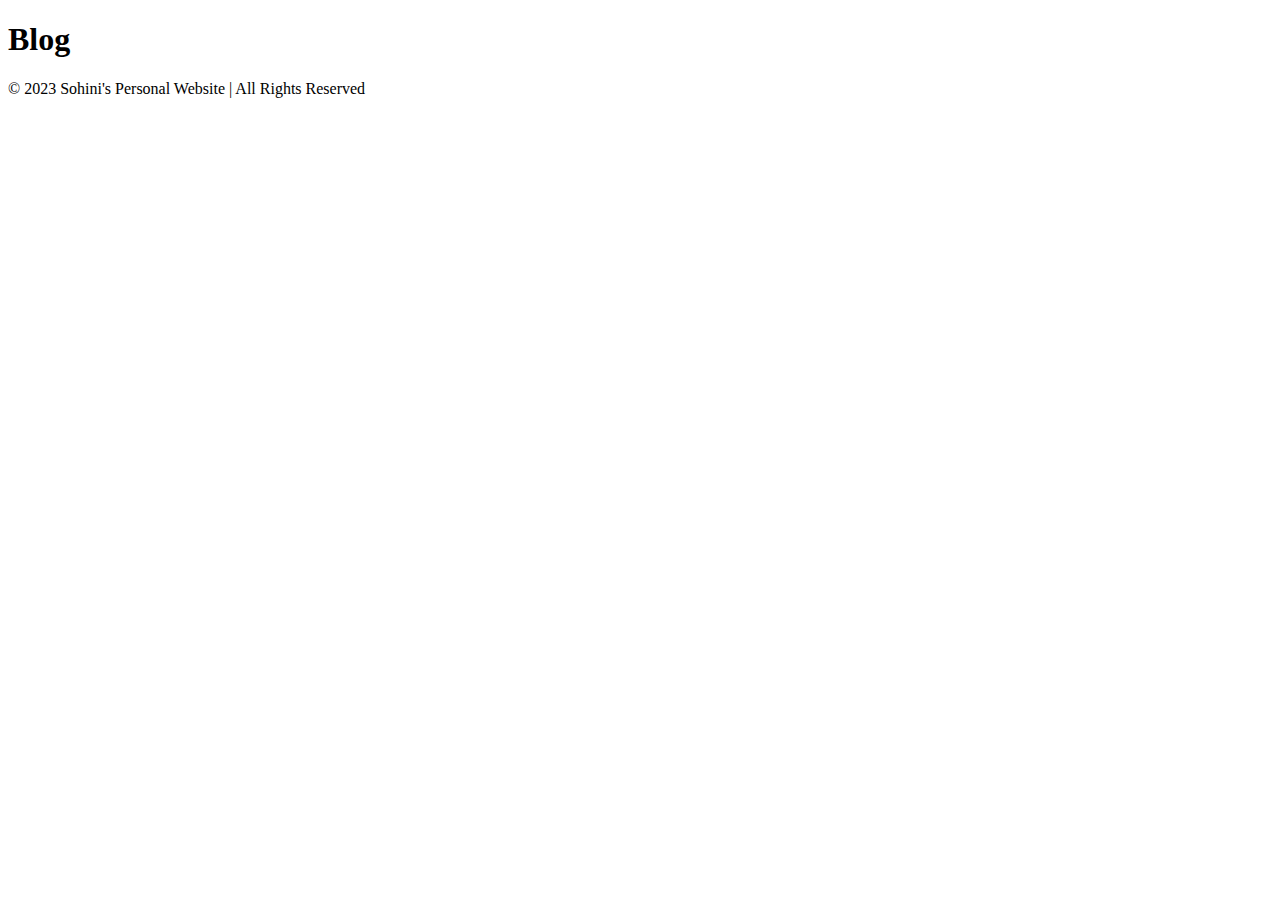
==== blog.html @ cd92c972 "feat: add pade title to blog.html, contact.html, portfolio.html, resume.html" ====
<!DOCTYPE html>
<html>
    <head>
        <title>Personal Website</title>
    </head>
    <body>
        <nav></nav>
        <main>
            <h1 class="page-title">Blog</h1>
        </main>
        <footer>© 2023 Sohini's Personal Website | All Rights Reserved</footer>
    </body>
</html>
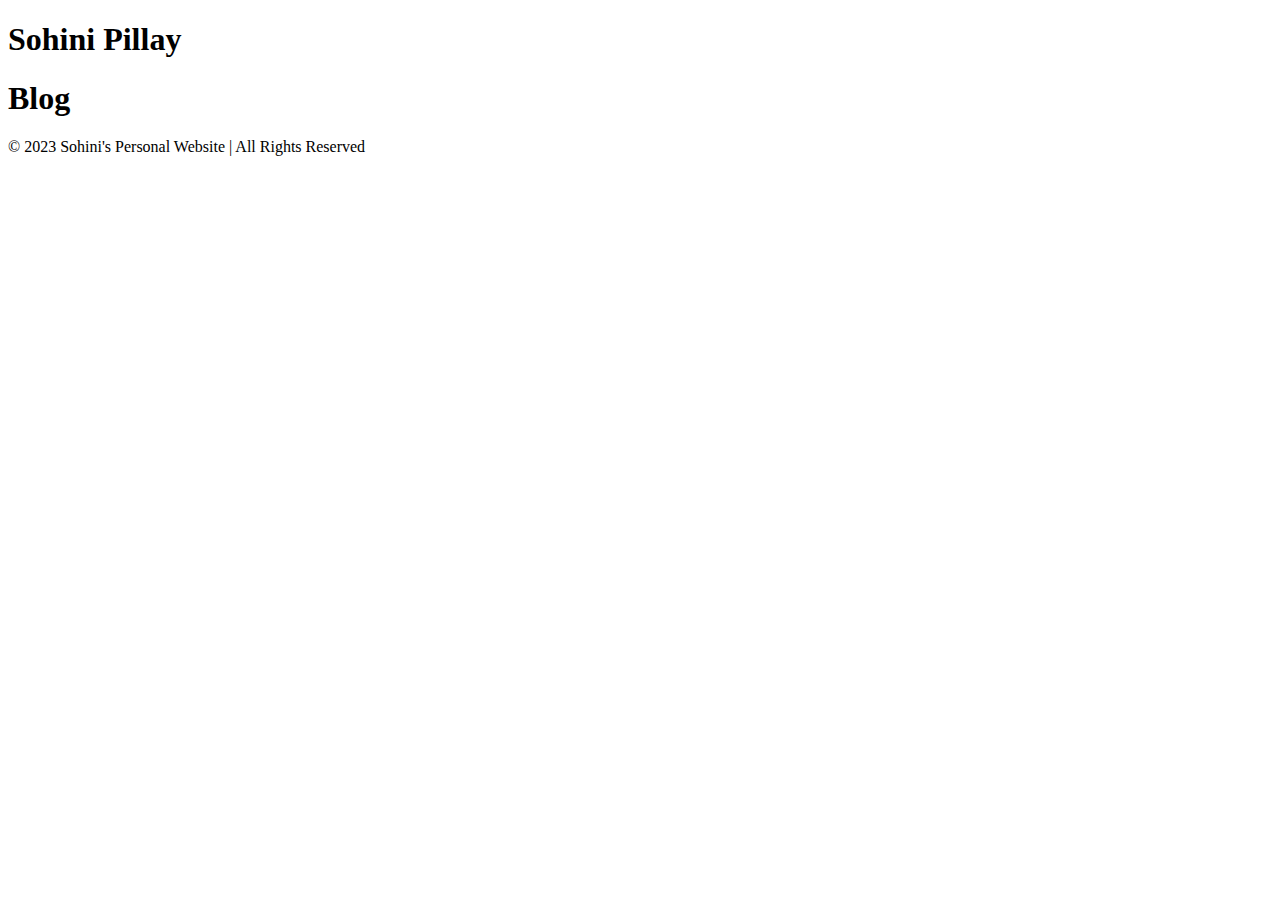
==== commit 43e96f39: "feat: add to nav bar blog.html, contact.html, index.html, portfolio.html, resume.html" ====
--- a/blog.html
+++ b/blog.html
@@ -4,7 +4,9 @@
         <title>Personal Website</title>
     </head>
     <body>
-        <nav></nav>
+        <nav>
+            <h1 class="logo">Sohini Pillay</h1>
+        </nav>
         <main>
             <h1 class="page-title">Blog</h1>
         </main>
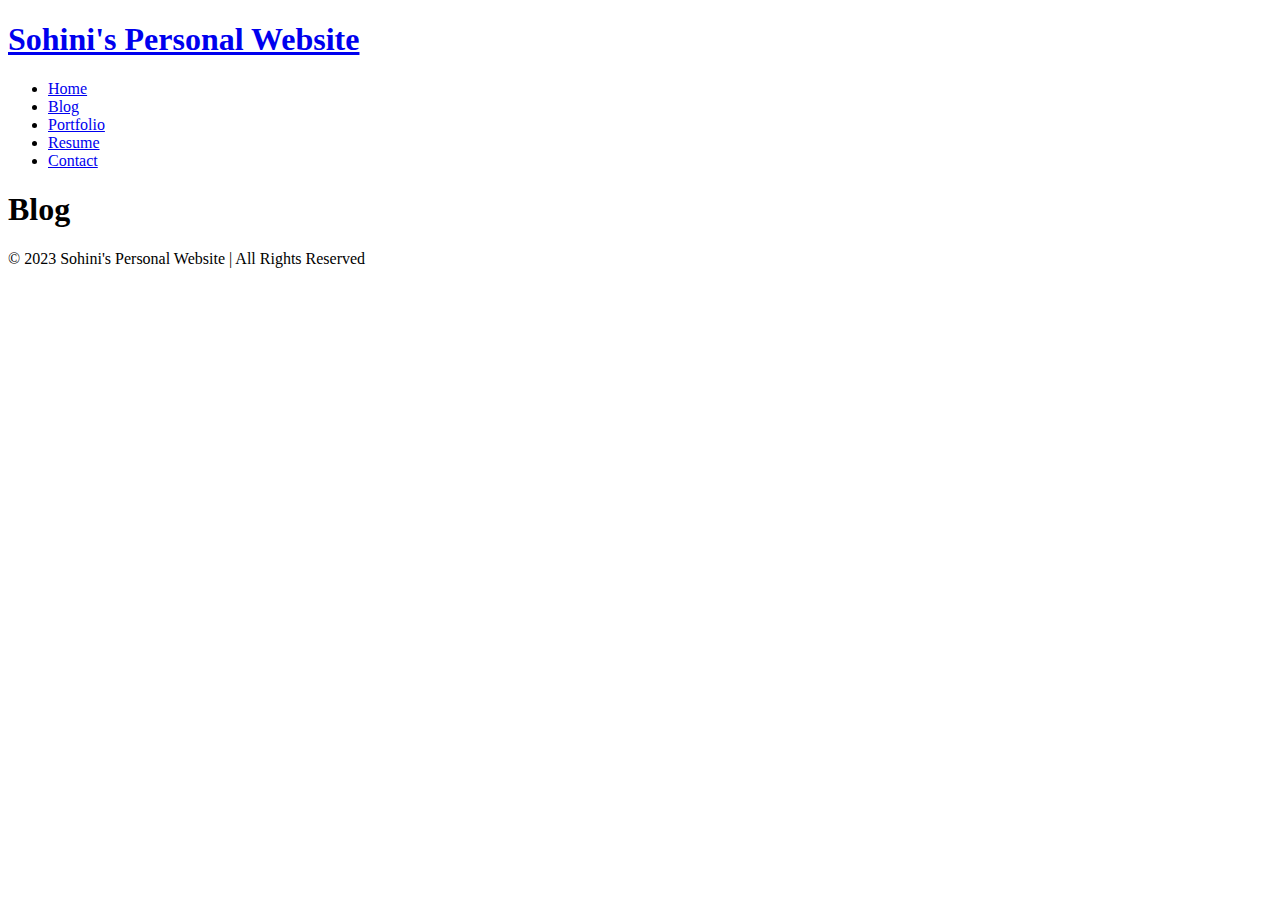
==== commit c4db5974: "feat: add links to navbars blog.html, contact.html, index.html, portfolio.html, resume.html" ====
--- a/blog.html
+++ b/blog.html
@@ -4,12 +4,21 @@
         <title>Personal Website</title>
     </head>
     <body>
-        <nav>
-            <h1 class="logo">Sohini Pillay</h1>
+        <nav class="navbar">
+            <h1 class="logo">
+                <a href="index.html">Sohini's Personal Website</a>
+            </h1>
+            <ul class="nav-list">
+                <li><a href="index.html">Home</a></li>
+                <li><a href="blog.html">Blog</a></li>
+                <li><a href="portfolio.html">Portfolio</a></li>
+                <li><a href="resume.html">Resume</a></li>
+                <li><a href="contact.html">Contact</a></li>
+            </ul>
         </nav>
         <main>
             <h1 class="page-title">Blog</h1>
         </main>
-        <footer>© 2023 Sohini's Personal Website | All Rights Reserved</footer>
+        <footer class="footer">© 2023 Sohini's Personal Website | All Rights Reserved</footer>
     </body>
 </html>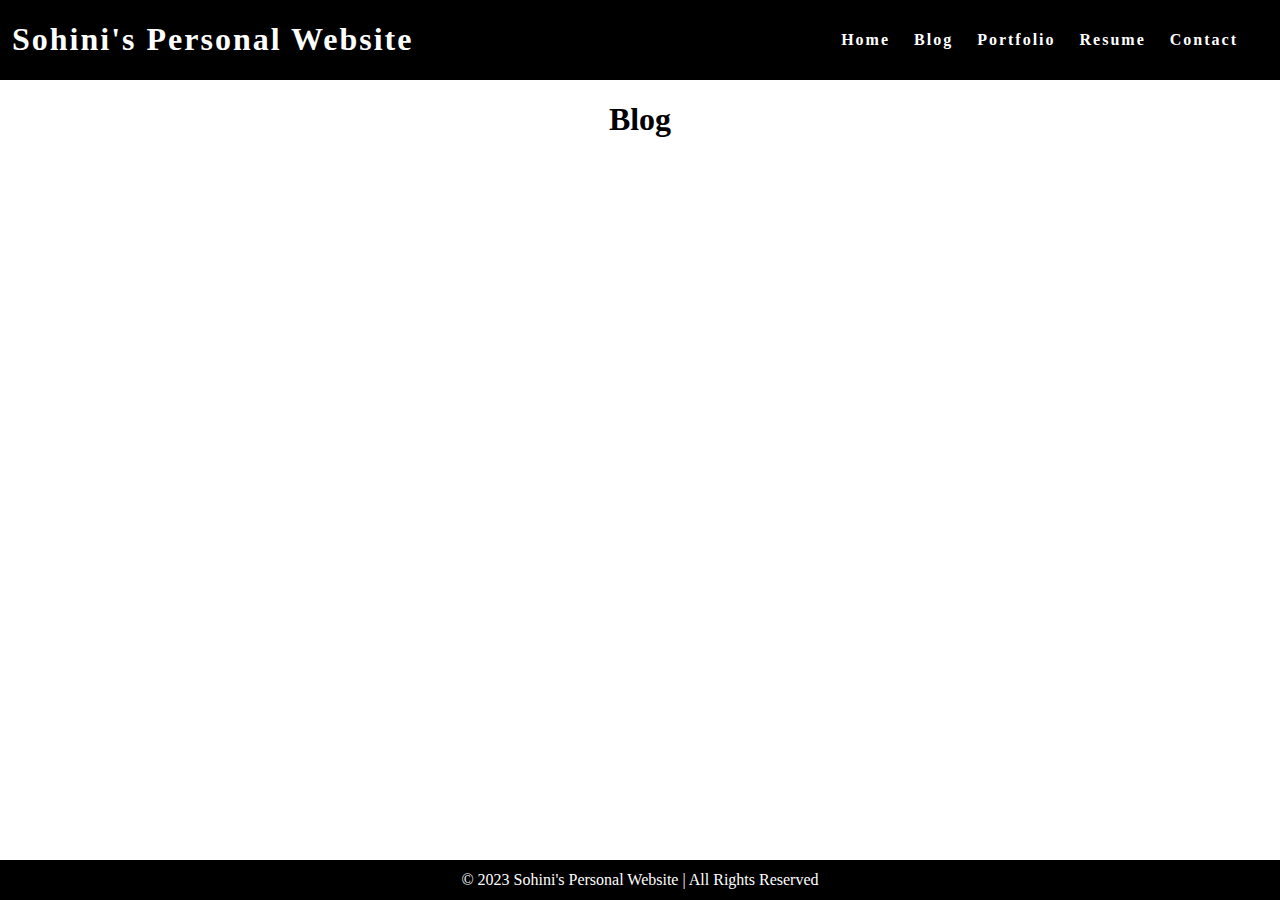
==== commit b6c9f330: "feat: change css link blog.html, contact.html, index.html, portfolio.html, resume.html" ====
--- a/blog.html
+++ b/blog.html
@@ -2,6 +2,7 @@
 <html>
     <head>
         <title>Personal Website</title>
+        <link rel="stylesheet" href="styles.min.css"/>
     </head>
     <body>
         <nav class="navbar">
--- a/styles.min.css
+++ b/styles.min.css
@@ -0,0 +1,72 @@
+html {
+  height: 100%;
+}
+
+body {
+  background-color: white;
+  position: relative;
+  min-height: 100vh;
+  padding: 0;
+  margin: 0;
+}
+
+main {
+  padding: 0 20px 40px 20px;
+  display: flex;
+  flex-direction: column;
+  justify-content: center;
+  align-items: center;
+}
+
+/* CSS for navigation bar */
+
+.navbar {
+  position: -webkit-sticky;
+  position: sticky;
+  top: 0;
+  width: 100%;
+  height: 7%;
+  z-index: 10;
+
+  display: flex;
+  justify-content: space-between;
+  align-items: center;
+  text-align: center;
+
+  background-color: black;
+  color: white;
+  padding: 0px 0px;
+
+  /* Debug border */
+  /* border: solid red; */
+}
+
+.nav-list {
+  display: flex;
+  flex-direction: row;
+  position: relative;
+  right: 30px;
+  list-style: none;
+}
+
+.navbar a {
+  color: white;
+  font-weight: bold;
+  margin: 0 12px;
+  text-decoration: none;
+  letter-spacing: 2px;
+}
+
+/* CSS for page footer */
+
+.footer {
+  display: flex;
+  justify-content: center;
+  align-items: center;
+  background-color: black;
+  color: white;
+  position: absolute;
+  bottom: 0;
+  width: 100%;
+  height: 2.5rem;
+}
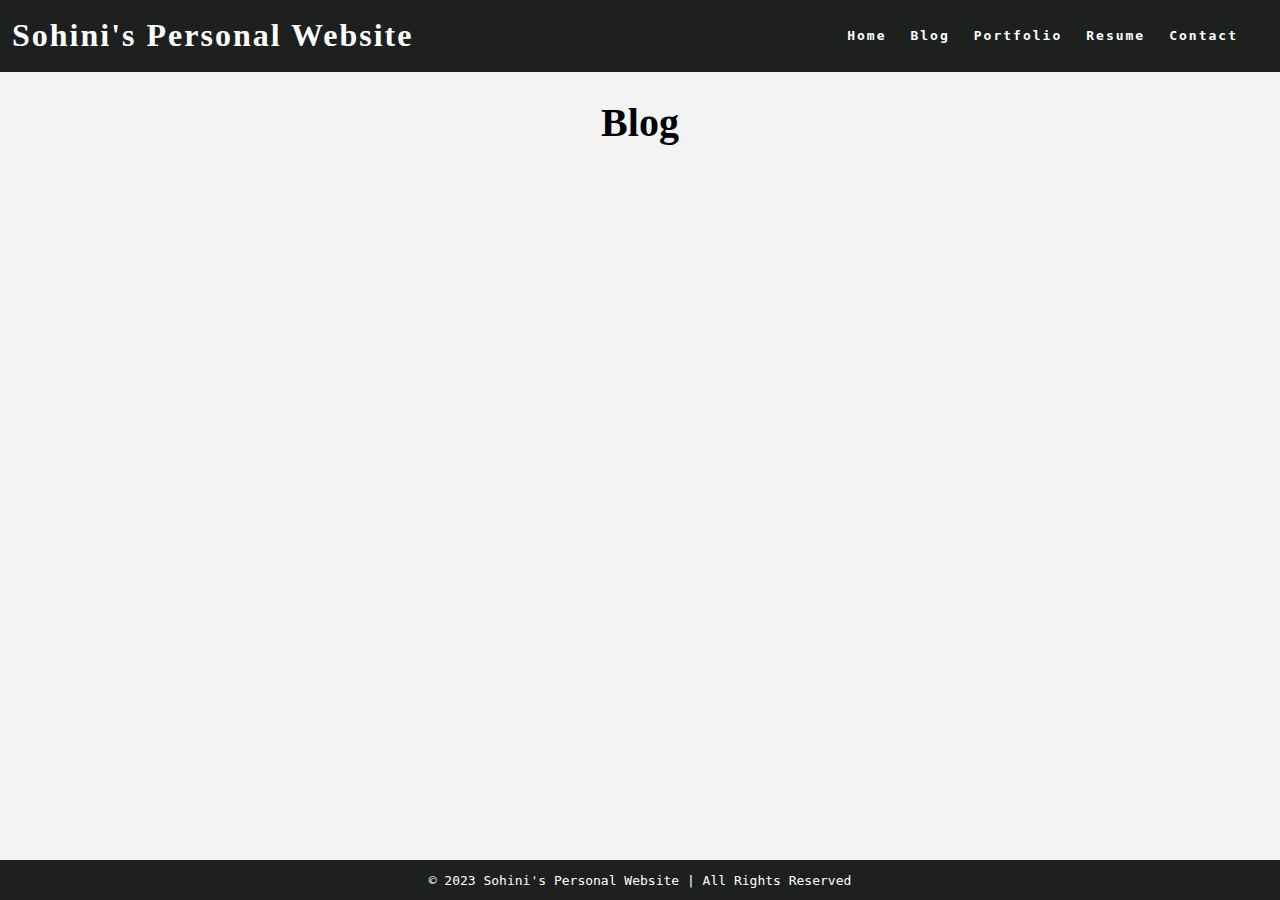
==== commit d4fb7e04: "feat: change css link blog.html, contact.html, index.html, portfolio.html, and resume.html" ====
--- a/blog.html
+++ b/blog.html
@@ -2,7 +2,7 @@
 <html>
     <head>
         <title>Personal Website</title>
-        <link rel="stylesheet" href="styles.min.css"/>
+        <link rel="stylesheet" href="styles.min.css" />
     </head>
     <body>
         <nav class="navbar">
--- a/styles.min.css
+++ b/styles.min.css
@@ -1,13 +1,14 @@
-html {
+/* html {
   height: 100%;
 }
 
 body {
-  background-color: white;
+  background-color: rgb(210,180,140);
   position: relative;
   min-height: 100vh;
   padding: 0;
   margin: 0;
+  font-family: monospace;
 }
 
 main {
@@ -18,7 +19,6 @@
   align-items: center;
 }
 
-/* CSS for navigation bar */
 
 .navbar {
   position: -webkit-sticky;
@@ -33,12 +33,10 @@
   align-items: center;
   text-align: center;
 
-  background-color: black;
+  background-color: rgb(150,75,0);
   color: white;
   padding: 0px 0px;
 
-  /* Debug border */
-  /* border: solid red; */
 }
 
 .nav-list {
@@ -57,7 +55,14 @@
   letter-spacing: 2px;
 }
 
-/* CSS for page footer */
+.navbar a:hover {
+  color: pink;
+  text-decoration: underline;
+}
+
+.navbar a:active {
+  color: pink;
+}
 
 .footer {
   display: flex;
@@ -69,4 +74,269 @@
   bottom: 0;
   width: 100%;
   height: 2.5rem;
-}
+} */
+
+:root {
+  /* variables */
+  --cg-black: rgb(30, 32, 32);
+  --cg-blue: rgb(36, 94, 255);
+  --cg-grey: rgb(243, 243, 243);
+  --cg-white: rgb(255, 255, 255);
+}
+
+html {
+  height: 100%;
+}
+
+body {
+  background: var(--cg-grey);
+  position: relative;
+  min-height: 100vh;
+  padding: 0;
+  margin: 0;
+  font-family: monospace;
+}
+
+/* CSS for navigation */
+
+.navbar {
+  position: -webkit-sticky;
+  position: sticky;
+  top: 0;
+  width: 100%;
+  height: 7%;
+  z-index: 10;
+
+  display: flex;
+  justify-content: space-between;
+  align-items: center;
+  text-align: center;
+
+  background-color: var(--cg-black);
+  color: var(--cg-white);
+  padding: 0px 0px;
+
+  /* Debug border */
+  /* border: solid red; */
+}
+
+.nav-list {
+  display: flex;
+  flex-direction: row;
+  position: relative;
+  right: 30px;
+  list-style: none;
+
+  /* Debug border */
+  /* border: solid blue; */
+}
+
+.navbar a {
+  color: var(--cg-white);
+  font-weight: bold;
+  margin: 0 12px;
+  text-decoration: none;
+  letter-spacing: 2px;
+
+  font-family: monospace;
+}
+
+.navbar a:hover {
+  color: var(--cg-blue);
+  text-decoration: underline;
+}
+
+.navbar a:active {
+  color: var(--cg-blue);
+}
+
+.logo a {
+  font-family: Georgia;
+}
+
+.logo a:hover {
+  text-decoration: None;
+}
+
+main {
+  padding: 0 20px 40px 20px;
+  display: flex;
+  flex-direction: column;
+  justify-content: center;
+  align-items: center;
+}
+
+.page-title {
+  display: flex;
+  justify-content: center;
+  font-size: 40px;
+  font-family: Georgia;
+}
+
+/* CSS for portfolio grid */
+
+.project {
+  display: flex;
+  flex-direction: row;
+  max-width: 100%;
+  margin: 1em 0 2em 0;
+
+  /* Debug border */
+  /* border: 2px solid blue; */
+}
+
+.item-link {
+  width: 70%;
+
+  /* Debug border */
+  /* border: 2px solid red; */
+}
+
+.project-image {
+  object-fit: cover;
+  width: 100%;
+  height: 500px;
+  flex-basis: 50px;
+  flex-grow: 2;
+
+  /* Debug border */
+  /* border: 2px solid black; */
+}
+
+.project-details {
+  display: flex;
+  background-color: var(--cg-white);
+  width: 30%;
+  height: 500px;
+  flex-shrink: 1;
+  padding: 0 20px;
+  margin: 0px;
+  line-height: 1.5;
+  overflow: scroll;
+
+  flex-direction: column;
+  text-align: center;
+  justify-content: center;
+
+  /* Debug border */
+  /* border: 2px solid green; */
+}
+
+.project-details a {
+  color: var(--cg-black);
+  text-decoration: none;
+  font-weight: bold;
+  letter-spacing: 1px;
+}
+
+.project-details a:hover {
+  color: var(--cg-blue);
+  text-decoration: underline;
+}
+
+.project-details {
+  font-weight: lighter;
+}
+
+.project-name {
+  font-weight: bold;
+  font-size: 20px;
+}
+
+/* CSS for home page */
+
+.about {
+  display: flex;
+  align-items: center;
+  justify-content: space-between;
+  padding: 20px;
+  background-color: #f8f8f8;
+  border: 1px solid #ccc;
+  border-radius: 5px;
+  /* box-shadow: 0 0 10px rgba(0, 0, 0, 0.1); */
+}
+
+.about-image img {
+  max-width: 300px;
+  border-radius: 3px;
+  /* box-shadow: 0 0 10px rgba(0, 0, 0, 0.2); */
+}
+
+.about-text {
+  flex: 1;
+  margin-left: 20px;
+}
+
+.about-text h2 {
+  font-size: 24px;
+  margin-bottom: 10px;
+}
+
+.about-text p {
+  font-size: 16px;
+  line-height: 1.5;
+}
+
+/* CSS for resume page */
+
+.button {
+  background-color: var(--cg-black);
+  border: none;
+  color: var(--cg-white);
+
+  font-family: monospace;
+
+  padding: 5px 7px;
+  text-align: center;
+
+  border-radius: 2px;
+}
+
+.button:hover {
+  background-color: var(--cg-blue);
+}
+
+.resume h2 {
+  font-family: Georgia;
+}
+
+/* CSS for contact form */
+
+label {
+  display: block;
+  margin-bottom: 8px;
+  font-family: Georgia;
+  font-weight: bold;
+}
+
+input[type="text"],
+input[type="email"],
+textarea {
+  width: 100%;
+  padding: 10px;
+  margin-bottom: 15px;
+  border: 1px solid #ccc;
+  border-radius: 4px;
+  font-size: 16px;
+  resize: none;
+}
+
+/* Add some spacing to the form */
+form {
+  width: 500px;
+  margin: 0 auto;
+}
+
+/* CSS for footer */
+
+.footer {
+  display: flex;
+  justify-content: center;
+  align-items: center;
+  background-color: var(--cg-black);
+  color: var(--cg-white);
+  position: absolute;
+  bottom: 0;
+  width: 100%;
+  height: 2.5rem;
+}
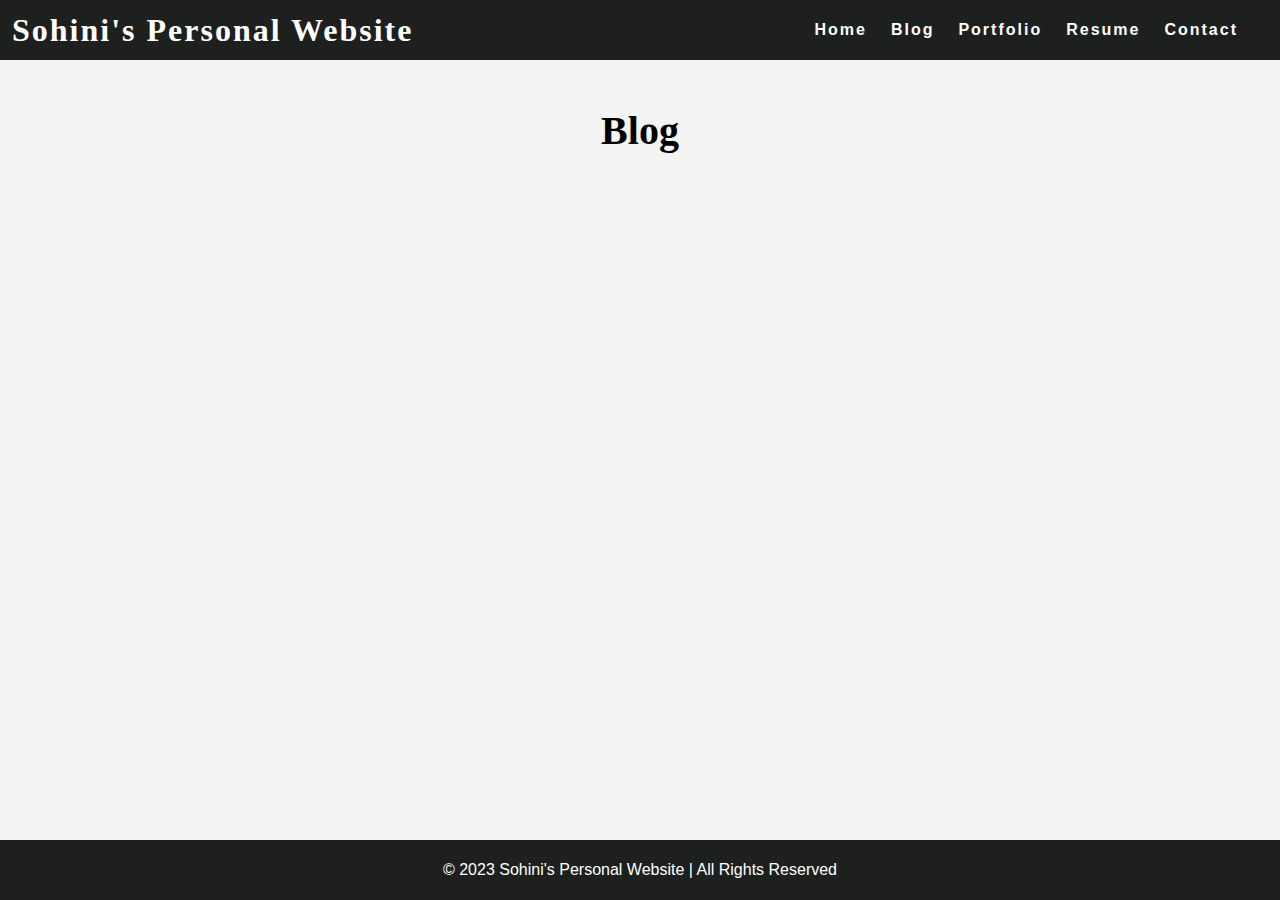
==== commit aaa8eeeb: "feat: add styles.test.css and link" ====
--- a/blog.html
+++ b/blog.html
@@ -2,7 +2,7 @@
 <html>
     <head>
         <title>Personal Website</title>
-        <link rel="stylesheet" href="styles.min.css" />
+        <link rel="stylesheet" href="styles.test.css" />
     </head>
     <body>
         <nav class="navbar">
--- a/styles.test.css
+++ b/styles.test.css
@@ -0,0 +1,205 @@
+:root {
+  /* Color variables */
+  --cg-black: rgb(30, 32, 32);
+  --cg-blue: rgb(36, 94, 255);
+  --cg-grey: rgb(243, 243, 243);
+  --cg-white: rgb(255, 255, 255);
+}
+
+html, body {
+  height: 100%;
+}
+
+body {
+  background-color: var(--cg-grey);
+  font-family: Arial, sans-serif;
+  margin: 0;
+  padding: 0;
+}
+
+/* Navigation styling */
+.navbar {
+  position: sticky;
+  top: 0;
+  width: 100%;
+  height: 60px;
+  z-index: 10;
+  display: flex;
+  justify-content: space-between;
+  align-items: center;
+  background-color: var(--cg-black);
+  color: var(--cg-white);
+}
+
+.nav-list {
+  display: flex;
+  flex-direction: row;
+  list-style: none;
+  margin-right: 30px;
+}
+
+.navbar a {
+  color: var(--cg-white);
+  font-weight: bold;
+  margin: 0 12px;
+  text-decoration: none;
+  letter-spacing: 2px;
+  font-family: Arial, sans-serif;
+}
+
+.navbar a:hover, .navbar a:active {
+  color: var(--cg-blue);
+}
+
+/* Logo styling */
+.logo a {
+  font-family: Georgia, serif;
+  color: var(--cg-white);
+  text-decoration: none;
+}
+
+.logo a:hover {
+  text-decoration: underline;
+}
+
+/* Main content styling */
+main {
+  padding: 20px;
+  display: flex;
+  flex-direction: column;
+  align-items: center;
+}
+
+.page-title {
+  font-size: 40px;
+  font-family: Georgia, serif;
+}
+
+/* Portfolio grid styling */
+.project {
+  display: flex;
+  flex-direction: column;
+  width: 100%;
+  margin: 1em 0 2em 0;
+}
+
+.item-link {
+  width: 70%;
+}
+
+.project-image {
+  object-fit: cover;
+  width: 100%;
+  height: 300px;
+}
+
+.project-details {
+  background-color: var(--cg-white);
+  width: 30%;
+  height: 300px;
+  padding: 20px;
+  margin: 0;
+  line-height: 1.5;
+  overflow: auto;
+  text-align: center;
+}
+
+.project-details a {
+  color: var(--cg-black);
+  text-decoration: none;
+  font-weight: bold;
+  letter-spacing: 1px;
+}
+
+.project-details a:hover {
+  color: var(--cg-blue);
+}
+
+.project-name {
+  font-weight: bold;
+  font-size: 20px;
+}
+
+/* Home page styling */
+.about {
+  display: flex;
+  align-items: center;
+  justify-content: space-between;
+  padding: 20px;
+  background-color: #f8f8f8;
+  border: 1px solid #ccc;
+  border-radius: 5px;
+}
+
+.about-image img {
+  max-width: 100%;
+  border-radius: 3px;
+}
+
+.about-text {
+  flex: 1;
+  margin-left: 20px;
+}
+
+.about-text h2 {
+  font-size: 24px;
+  margin-bottom: 10px;
+}
+
+.about-text p {
+  font-size: 16px;
+  line-height: 1.5;
+}
+
+/* Resume page styling */
+.button {
+  background-color: var(--cg-black);
+  border: none;
+  color: var(--cg-white);
+  font-family: Arial, sans-serif;
+  padding: 10px 20px;
+  text-align: center;
+  border-radius: 5px;
+  cursor: pointer;
+}
+
+.button:hover {
+  background-color: var(--cg-blue);
+}
+
+.resume h2 {
+  font-family: Georgia, serif;
+}
+
+/* Contact form styling */
+label {
+  display: block;
+  margin-bottom: 8px;
+  font-family: Georgia, serif;
+  font-weight: bold;
+}
+
+input[type="text"],
+input[type="email"],
+textarea {
+  width: 100%;
+  padding: 10px;
+  margin-bottom: 15px;
+  border: 1px solid #ccc;
+  border-radius: 4px;
+  font-size: 16px;
+  resize: none;
+}
+
+/* Footer styling */
+.footer {
+  display: flex;
+  justify-content: center;
+  align-items: center;
+  background-color: var(--cg-black);
+  color: var(--cg-white);
+  position: fixed;
+  bottom: 0;
+  width: 100%;
+  height: 60px;
+}